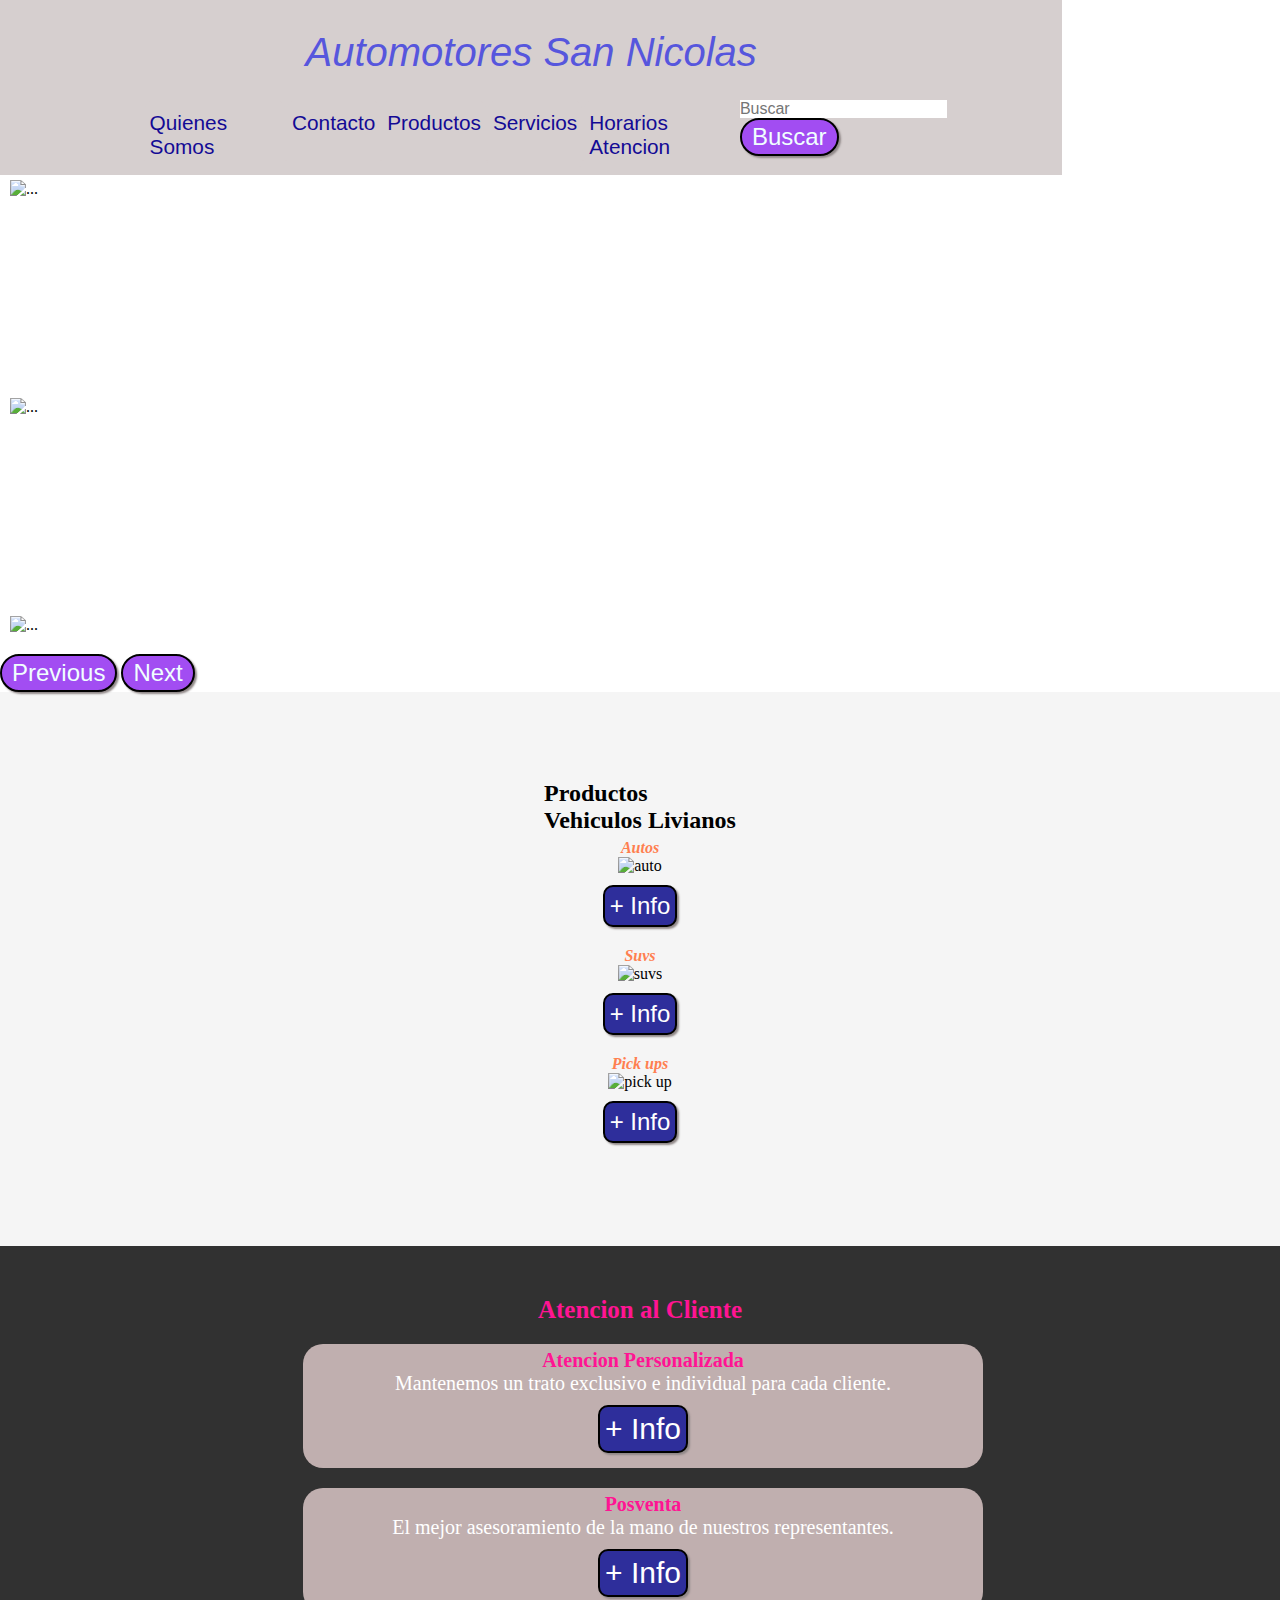
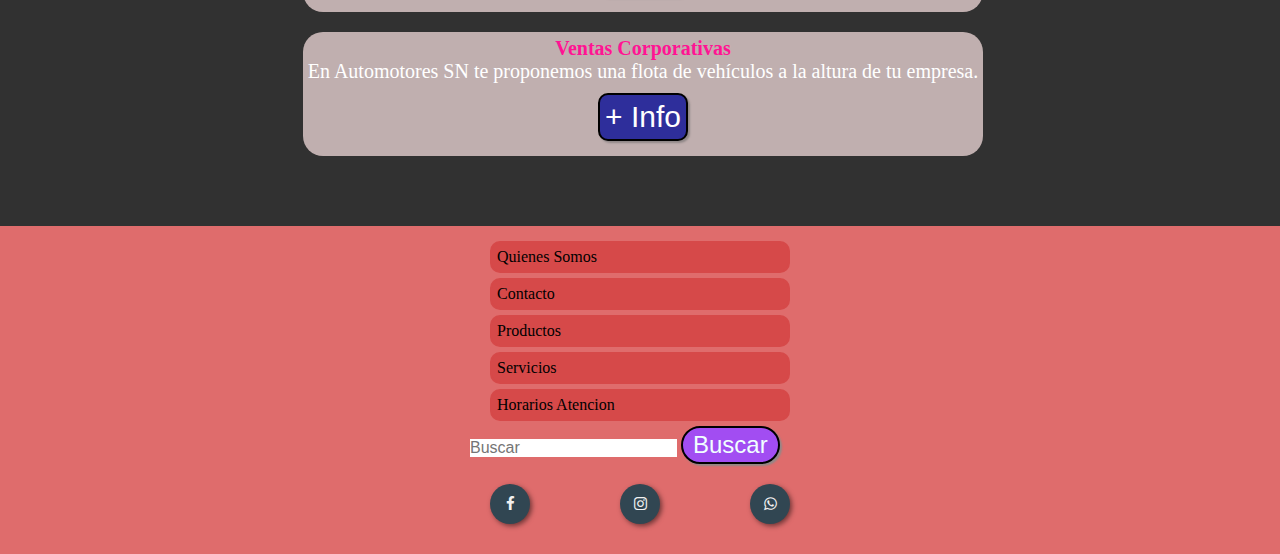
==== index.html @ dfba31ba "Add files via upload" ====
<!DOCTYPE html>
<html lang="en">
<head>
    <meta charset="UTF-8">
    <meta http-equiv="X-UA-Compatible" content="IE=edge">
    <meta name="viewport" content="width=device-width, initial-scale=1.0">
    <title>Automotores San Nicolas</title>
    <link rel="stylesheet" href="./style-prueba.css">
    <link rel="stylesheet" href="./css/bootstrap.min.css">
    <link rel="stylesheet" href="https://stackpath.bootstrapcdn.com/font-awesome/4.7.0/css/font-awesome.min.css">
</head>
    <body>
      <div class="container">
        <header class="header">
            <section>
                <p class="logo">Automotores San Nicolas</p>
                
                <nav class="navbar">
                  <img class="logo-empresa"   src="./img/logo.jpg" alt="">
                    <a href="Quienes Somos.html">Quienes Somos</a>
                    <a href="Contacto.html">Contacto</a>
                    <a href="vehiculos.html">Productos</a>
                    <a href="Servicios.html">Servicios</a>
                    <a href="horario.html">Horarios Atencion</a>
                    <form class="d-flex" role="Buscar">
                  <input class="form-control me-2" type="Buscar" placeholder="Buscar" aria-label="Buscar">
                  <button class="btn btn-outline-success" type="submit">Buscar</button>
                </form>
              </nav>
            </section>
        </header>

        <section>
            <div class="container">
            <div id="carouselExample" class="carousel slide">
                <div class="carousel-inner">
                  <div class="carousel-item active">
                    <img src="./img/chev-carrusel1.jpg" class="d-block-w-100-sg" alt="...">
                  </div>
                  <div class="carousel-item">
                    <img src="./img/chev-carrusel2.jpg" class="d-block-w-100-sg" alt="...">
                  </div>
                  <div class="carousel-item">
                    <img src="./img/chev-carrusel3.jpg" class="d-block-w-100-sg" alt="...">
                  </div>
                </div>
                <button class="carousel-control-prev" type="button" data-bs-target="#carouselExample" data-bs-slide="prev">
                  <span class="carousel-control-prev-icon" aria-hidden="true"></span>
                  <span class="visually-hidden">Previous</span>
                </button>
                <button class="carousel-control-next" type="button" data-bs-target="#carouselExample" data-bs-slide="next">
                  <span class="carousel-control-next-icon" aria-hidden="true"></span>
                  <span class="visually-hidden">Next</span>
                </button>
              </div>
            </div>
        </section>

        <main class="main">
            <section class="section-principal">
            <div class="container">   
                <h1 class="Titulo Principal">Productos</h1>
                <h2 class="Subtitulo">Vehiculos Livianos</h2>
                <div class="carta"><h3 class="Descripcion">Autos</h3>
                    <img class="Autos"  src="./img/Autos.png" alt="auto">
                    <form action="./vehiculos.html"><button class="boton">+ Info</button></form>
                </div>
                <div class="carta"><h3 class="Descripcion">Suvs</h3>
                    <img class="Suvs"  src="./img/Suvs.png" alt="suvs">
                    <form action="./vehiculos.html"><button class="boton">+ Info</button></form>
                </div>
                <div class="carta"><h3 class="Descripcion">Pick ups</h3>
                    <img class="Pick up" src="./img/Pick ups.png" alt="pick up">
                    <form action="./vehiculos.html"><button class="boton">+ Info</button></form>
                </div>
            </div>  
            </section> 
        </main>
        
        <section class="Servicios">
            <div class="container">
                    <h2 class="titulo">Atencion al Cliente</h2>
                    <div class="carta-2">
                    <h3>Atencion Personalizada</h3>
                    <p>Mantenemos un trato exclusivo e individual para cada cliente.</p>
                    <img class="img" src="./img/Atencion pers.png" alt="">
                    <form action="Contacto.html"><button class="boton">+ Info</button></form>   
                </div>
                <div class="carta-2">
                    <h3>Posventa</h3>
                    <p>El mejor asesoramiento de la mano de nuestros representantes.</p>
                    <img src="./img/Posventa.png" alt="">
                    <button class="boton">+ Info</button>
                </div>
                <div class="carta-2">
                    <h3>Ventas Corporativas</h3>
                    <p>En Automotores SN te proponemos una flota de vehículos a la altura de tu empresa.</p>
                    <img src="./img/Venta corp.png" alt="">
                    <button class="boton">+ Info</button>
                </div>
                </div>
        </section>
        
        <section class="container">
            <div class="oferta">

        

            </div>
        </section>


        <footer class="footer"> 
            <div class="container">
                <nav class="list-links">
                    <a href="Quienes Somos.html">Quienes Somos</a>
                    <a href="Contacto.html">Contacto</a>
                    <a href="vehiculos.html">Productos</a>
                    <a href="Servicios.html">Servicios</a>
                    <a href="horario.html">Horarios Atencion</a>
                    <form class="d-flex" role="Buscar">
                  <input class="form-control me-2" type="Buscar" placeholder="Buscar" aria-label="Buscar">
                  <button class="btn btn-outline-success" type="submit">Buscar</button>
                </form>
              </nav>
            
            <section class="button">
                <div class="button">
                <a href="#" class="fa fa-facebook" target="_blank"></a>
                <a href="#" class="fa fa-instagram" target="_blank"></a>
                <a href="https://www.whatsapp.com/?lang=es_LA" class="fa fa-whatsapp" target="_blank"></a>
                </div>
            </section>
        </div>
        </footer>
    
            <script src="./js/javascript.js"></script>
        </div>
    </body>
</html>
---- style-prueba.css ----
*{
    box-sizing: border-box;
    margin: 0;
    padding: 0;
    border: 0;
    font-size: 100%;
}

.body{
    width: 100%;
    margin: 0;
    padding: 0;
    border: 0;
    font-family: Georgia, 'Times New Roman', Times, serif;
    text-align: center;
}


h1{
    font-size: 1.5em;
}
h2{
    font-size: 1.5em;
}

.container{
  
    max-width: 1400px;
    margin: auto;
    
}

/*Header*/
.header{
  
    background-color: rgb(214, 207, 207);
    display: flex;
    flex-direction: column;
    align-items: center;
    justify-content: space-between;
    position: fixed;
    width: 83%;
    z-index: 50;
    margin: 0;
    
    
}
.header .logo-empresa{
    display: flex;
    flex-direction: column;
    align-items: center;
    justify-content: space-between;
    width: 10%;
}
.navbar{
    background-color: rgb(214, 207, 207);
    display: flex;
    margin: 5px;
    width: 100%;
    
    
}

.navbar a{
    text-decoration: none;
    font-size: 1.3em;
    font-weight: 500;
    font-family: 'Gill Sans', 'Gill Sans MT', Calibri, 'Trebuchet MS', sans-serif;
    background-color: rgb(214, 207, 207);
    color: rgb(19, 10, 149);
    padding: 10px 5px;
    border: 1px solid  rgb(214, 207, 207);
    border-radius: 10px;
    justify-content: space-between;
    margin: 0;
}
.navbar a:hover{
    background-color: rgb(245, 128, 151);
}

.logo{
    font-family:  'Arial Narrow', Arial, sans-serif;
    margin-top: 10px;
    padding: 20px 5px;
    font-size: 2.5em;
    font-weight: 500;
    color:  rgb(86, 86, 221);
    font-style: oblique;  
    text-align: center;
}

.carousel-inner .d-block-w-100-sg{
    width: 100%;
    border: 30px;
    margin: 20px 10px;
    padding-top: 10em;
}

/*main*/
.main{
    width: 100%;
    display: flex;
    flex-direction: column;
    align-items: center;
    justify-content: space-between;
    align-items: center;
    background-color:  rgb(245, 245, 245);
    padding: 10px;
    border: 10px 10px;

}
.section-principal{
 
    display: flex;
    flex-direction: column;
    align-items: center;
    justify-content: space-between;
    align-items: center;
    padding: 30px 10px;
    margin:3em;
    border: 50px;
}

.container .carta{
    display: flex;
    flex-direction: column;
    align-items: center;
    padding: 5px 5px;
}

button{
    display: inline-block;
    font-size: 1.5em;
    font-weight:200;
    padding: 3px 10px;
    border: 2px solid black;
    border-radius: 20px;
    box-shadow: 2px 2px 2px rgb(144, 136, 136); 
    color: azure;
    background-color: rgb(162, 77, 242);
    
}
button:hover{
    background-color: rgb(55, 27, 81);
}
.container .button{
    display: flex;
    flex-direction: row;
    align-items: center;
    padding-bottom: 10px;
    padding-top: 10px;
    text-decoration: none;

}
.btn btn-outline-success{
    padding: 10px 20px;
}

/*atencion al cliente*/
.Servicios{
 
    display: flex;
    flex-direction: column;
    justify-content: center;
    text-align: center;
    padding: 50px 20px;
    background-color: rgb(49, 49, 49);
    color: white;
    font-size: 20px;
}
.Servicios .carta-2{
    
    width: 100%;
    text-align: start;
    display: flex;
    flex-direction: column;
   
    align-items: center;
    border-radius: 20px;
    padding: 5px 2px;
    background-color: rgb(192, 175, 175);
    margin: 20px 3px;
    align-content: center;
}
.Servicios .carta-2 h3{
    color: deeppink;
}
.Servicios h2{
    color: deeppink;
    font-size: 25px;
}



.boton{
    background-color: rgb(46, 46, 155);
    border: 2px solid black;
    border-radius: 10px;
    box-shadow: 2px 2px 2px rgb(144, 136, 136);
    padding: 5px 5px;
    font-weight: 300;
    color: white;
    margin: 10px 10px;  

}


/*Formulario Contacto*//*Formulario Contacto*//*Formulario Contacto*/
.form{
    background-color: rgb(205, 194, 244);
    padding: 15px;
    padding-bottom: 10px;
    padding-right: 40px;
    border: 5px solid rgb(33, 2, 67);
    border-radius: 10px;
    margin: 20px 5px;
    width: 320px;
    height: 570px;
    box-shadow: 2px 2px 2px rgb(144, 136, 136);
    color: rgb(3, 3, 83);
    font-family: Arial, Helvetica, sans-serif;
    font-style: oblique;
    font-weight: 500;
    margin: 10px 10px;
}
.formulario h1{
    font-size: 1.5em;
    font-weight: 300;
    font-family: 'Times New Roman', Times, serif;
    font-style: italic;
    text-align: center;
}
.formulario p{
    text-decoration: underline;
}
.Descripcion{
    color: coral;
    font-style: italic;
}   

/*Footer*//*Footer*/
.footer{
    box-sizing: border-box;
    background-color: rgb(223, 108, 108);
    display: flex;
    flex-direction: column;
    justify-content: space-between;
    align-items: center;
    padding: 10px 10px;
    width: 100%;
    font-weight: 500;
    
}
.button{
    min-width: 20em;
    display: flex;
    justify-content: space-between;
    flex-direction: column;
    padding: 10px;
}
.button a{
    display: flex;
    justify-content: flex-start;
    flex-direction: column;
    text-decoration: none;
    font-size: 15px;
    width: 40px;
    height: 40px;
    line-height: 40px;
    text-align: center;
    background: #314652;
    color: #f1f1f1;
    border-radius: 50%;
    box-shadow: 2px 2px 5px rgba(0, 0, 0, .5);
    transition: all .4s ease-in-out;
}
.button a:hover{
    transform: scale(1.2);
}
.list-links a{
    display: flex;
    text-decoration: none;
    color: black;
    padding: 5px;
    margin: 5px 20px;
    border: 2px solid rgb(214, 73, 73);
    border-radius: 10px;
    background-color: rgb(214, 73, 73);
}

/*boton volver*/
.btn .volver{
    display: inline-block;
    color: black;
    background-color: rgb(196, 196, 233);
    border: 1px solid rgb(39, 39, 212);
    border-radius: 10px;
    padding: 10px;
    margin: 10px 50px;
    text-decoration: none;
    font-weight: 500;
}
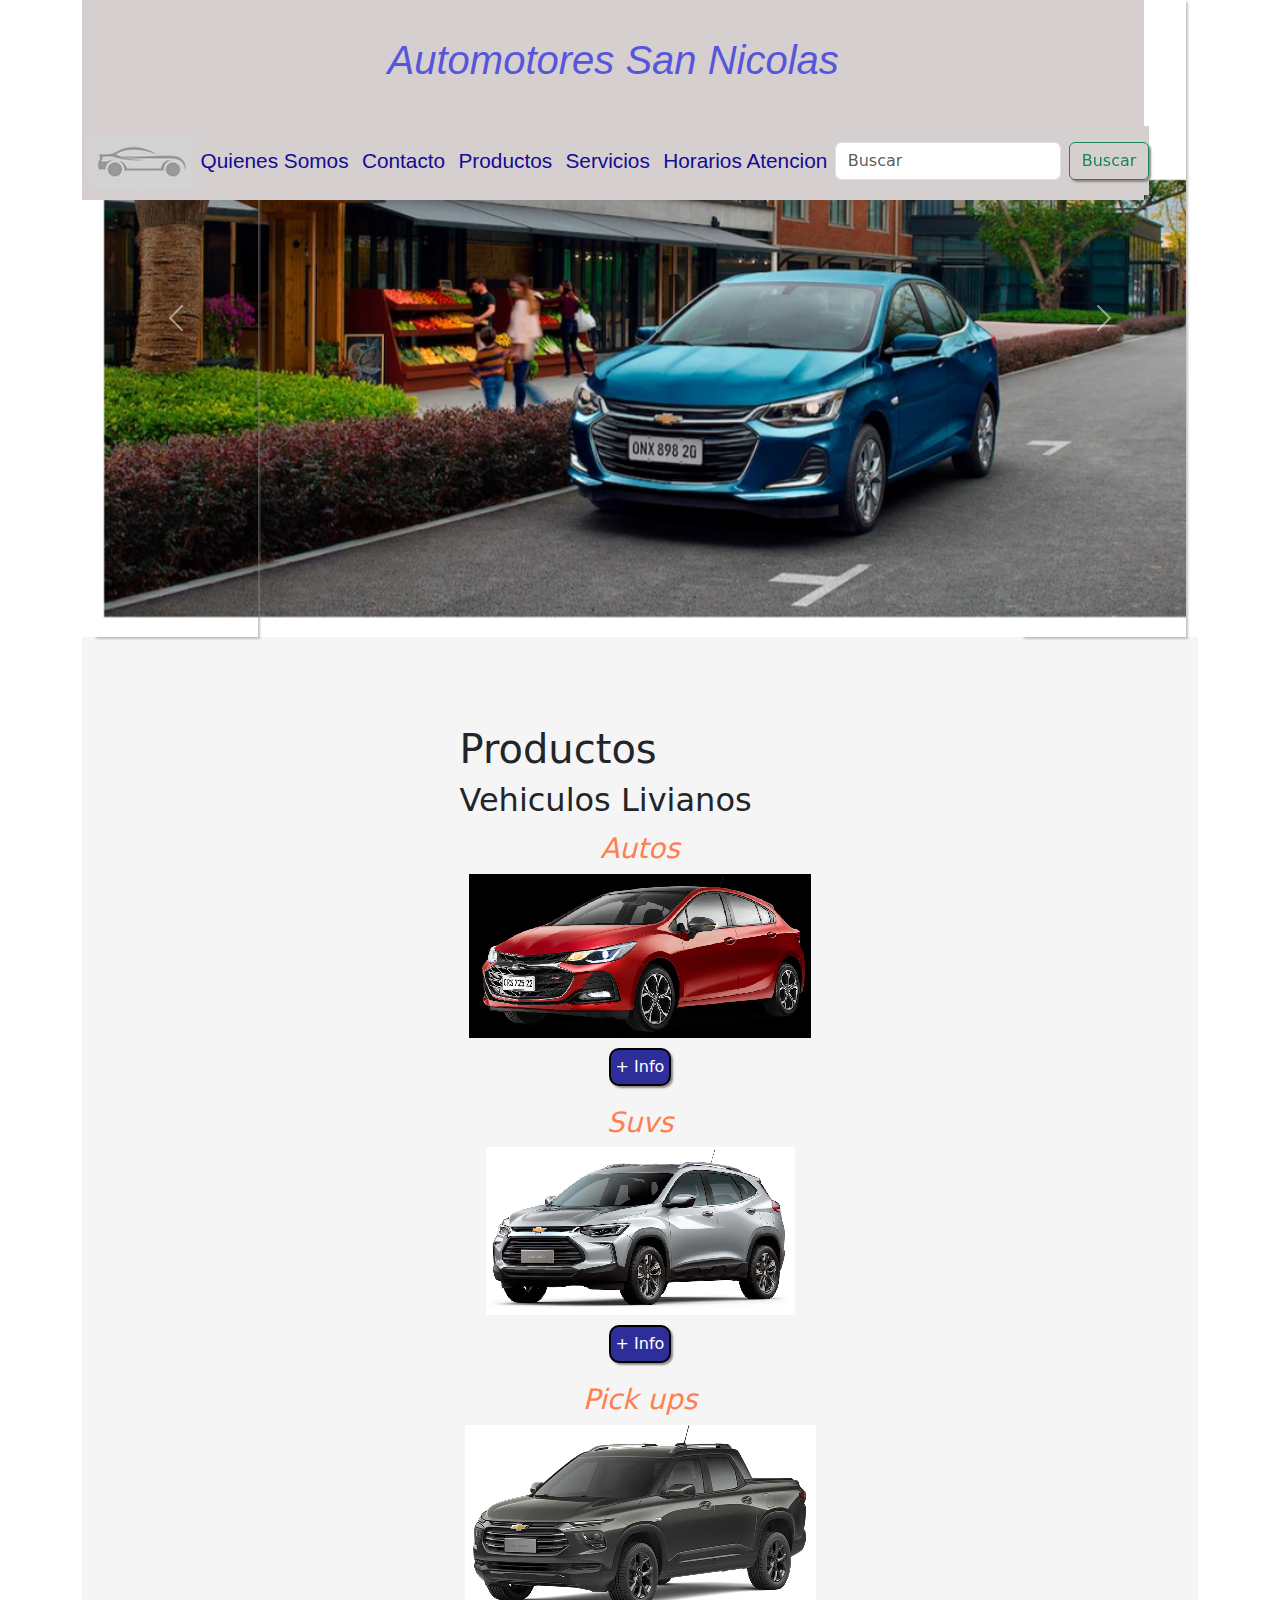
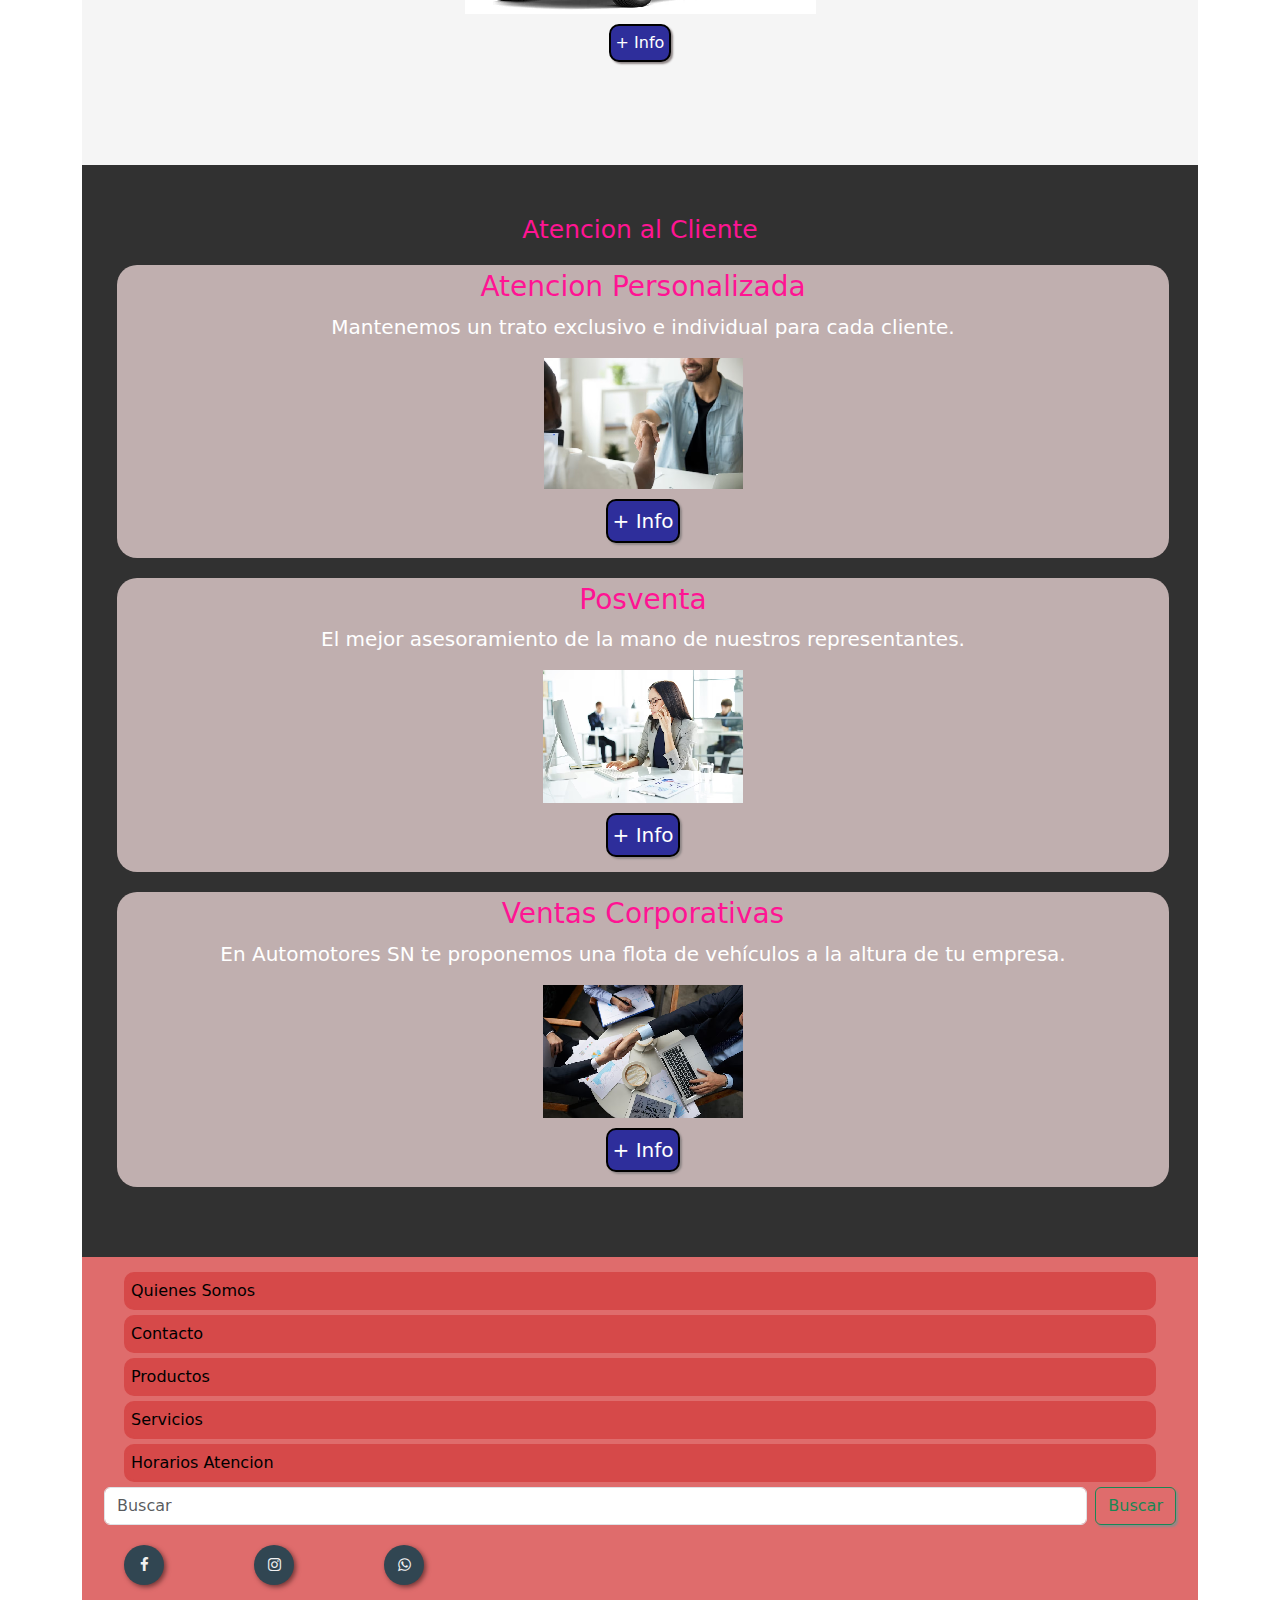
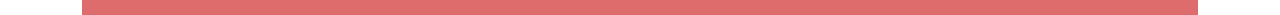
==== commit 6f7ee74e: "Add files via upload" ====
--- a/index.html
+++ b/index.html
@@ -18,7 +18,7 @@
                 <nav class="navbar">
                   <img class="logo-empresa"   src="./img/logo.jpg" alt="">
                     <a href="Quienes Somos.html">Quienes Somos</a>
-                    <a href="Contacto.html">Contacto</a>
+                    <a href="contacto.html">Contacto</a>
                     <a href="vehiculos.html">Productos</a>
                     <a href="Servicios.html">Servicios</a>
                     <a href="horario.html">Horarios Atencion</a>
